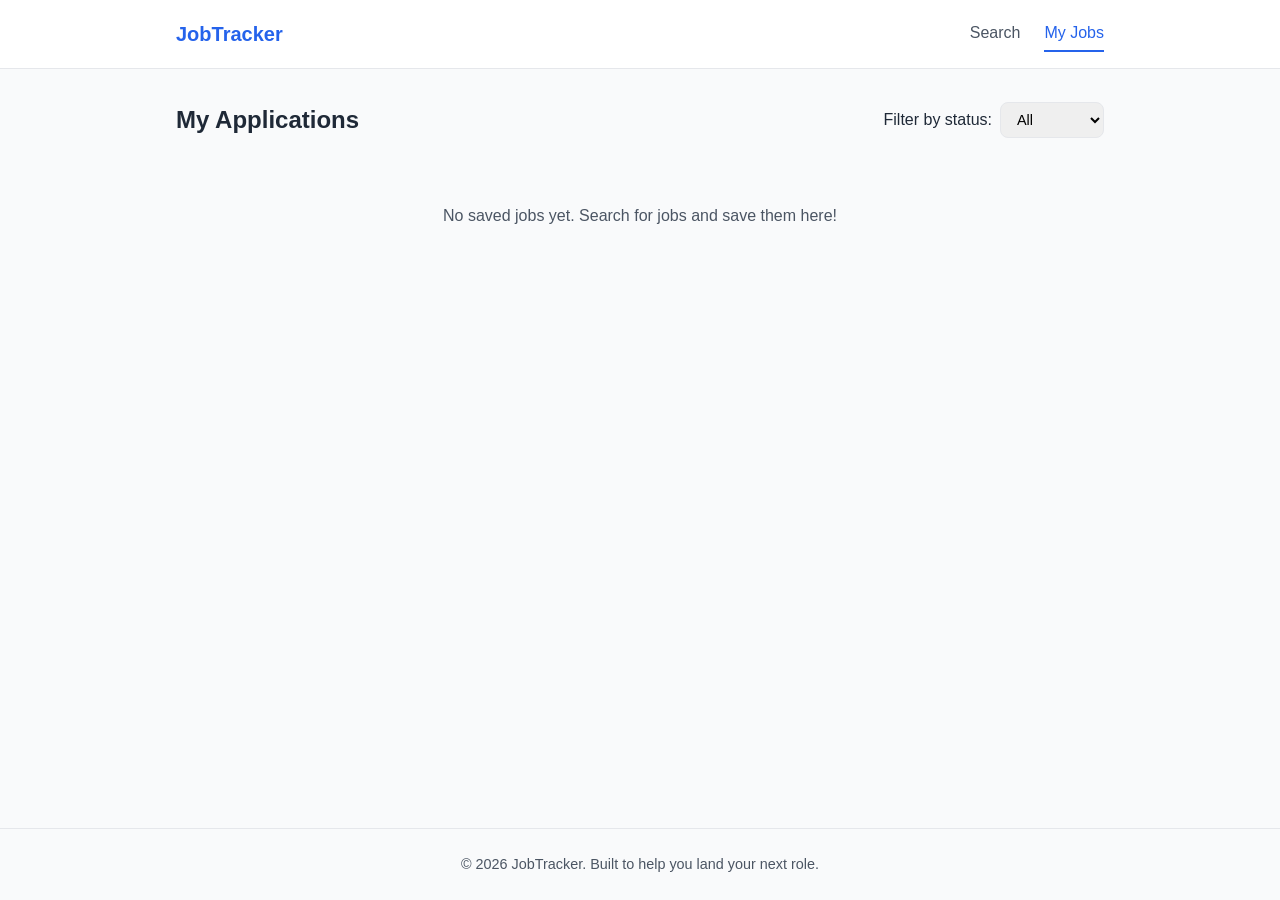
==== tracker.html @ ab7410bc "first push for job tracking website" ====
<!DOCTYPE html>
<html lang="en">
<head>
  <meta charset="UTF-8">
  <meta name="viewport" content="width=device-width, initial-scale=1.0">
  <title>JobTracker — My Applications</title>
  <link rel="stylesheet" href="css/style.css">
</head>
<body>
  <header>
    <div class="container">
      <h1><a href="index.html">JobTracker</a></h1>
      <nav>
        <a href="index.html">Search</a>
        <a href="tracker.html" class="active">My Jobs</a>
      </nav>
    </div>
  </header>

  <main class="container">
    <section class="tracker-header">
      <h2>My Applications</h2>
      <div class="filter-row">
        <label for="status-filter">Filter by status:</label>
        <select id="status-filter" aria-label="Filter jobs by status">
          <option value="all">All</option>
          <option value="saved">Saved</option>
          <option value="applied">Applied</option>
          <option value="interview">Interview</option>
          <option value="offer">Offer</option>
          <option value="rejected">Rejected</option>
        </select>
      </div>
    </section>

    <section id="tracked-jobs" class="tracked-jobs" aria-live="polite">
      <p class="placeholder-text">No saved jobs yet. Search for jobs and save them here!</p>
    </section>
  </main>

  <footer>
    <div class="container">
      <p>&copy; 2026 JobTracker. Built to help you land your next role.</p>
    </div>
  </footer>

  <script src="js/storage.js"></script>
  <script src="js/tracker.js"></script>
</body>
</html>
---- css/style.css ----
/* === Reset & Base === */
*, *::before, *::after {
  box-sizing: border-box;
  margin: 0;
  padding: 0;
}

:root {
  --primary: #2563eb;
  --primary-hover: #1d4ed8;
  --success: #16a34a;
  --warning: #ea580c;
  --danger: #dc2626;
  --gray-50: #f9fafb;
  --gray-100: #f3f4f6;
  --gray-200: #e5e7eb;
  --gray-600: #4b5563;
  --gray-800: #1f2937;
  --radius: 8px;
  --shadow: 0 1px 3px rgba(0,0,0,0.1), 0 1px 2px rgba(0,0,0,0.06);
}

body {
  font-family: -apple-system, BlinkMacSystemFont, 'Segoe UI', Roboto, sans-serif;
  line-height: 1.6;
  color: var(--gray-800);
  background: var(--gray-50);
  min-height: 100vh;
  display: flex;
  flex-direction: column;
}

.container {
  max-width: 960px;
  margin: 0 auto;
  padding: 0 1rem;
  width: 100%;
}

/* === Header === */
header {
  background: white;
  border-bottom: 1px solid var(--gray-200);
  padding: 1rem 0;
  position: sticky;
  top: 0;
  z-index: 100;
}

header .container {
  display: flex;
  align-items: center;
  justify-content: space-between;
}

header h1 {
  font-size: 1.25rem;
}

header h1 a {
  text-decoration: none;
  color: var(--primary);
}

nav {
  display: flex;
  gap: 1.5rem;
}

nav a {
  text-decoration: none;
  color: var(--gray-600);
  font-weight: 500;
  padding: 0.25rem 0;
  border-bottom: 2px solid transparent;
  transition: color 0.2s, border-color 0.2s;
}

nav a:hover,
nav a.active {
  color: var(--primary);
  border-bottom-color: var(--primary);
}

/* === Hero === */
.hero {
  text-align: center;
  padding: 3rem 0 2rem;
}

.hero h2 {
  font-size: 2rem;
  margin-bottom: 0.5rem;
}

.hero p {
  color: var(--gray-600);
  font-size: 1.1rem;
}

/* === Search === */
.search-section {
  margin-bottom: 2rem;
}

.search-row {
  display: flex;
  gap: 0.5rem;
  flex-wrap: wrap;
}

.search-row input {
  flex: 1;
  min-width: 200px;
  padding: 0.75rem 1rem;
  border: 1px solid var(--gray-200);
  border-radius: var(--radius);
  font-size: 1rem;
  transition: border-color 0.2s;
}

.search-row input:focus {
  outline: none;
  border-color: var(--primary);
  box-shadow: 0 0 0 3px rgba(37, 99, 235, 0.1);
}

.search-row button,
button.btn {
  padding: 0.75rem 1.5rem;
  background: var(--primary);
  color: white;
  border: none;
  border-radius: var(--radius);
  font-size: 1rem;
  font-weight: 500;
  cursor: pointer;
  transition: background 0.2s;
}

.search-row button:hover,
button.btn:hover {
  background: var(--primary-hover);
}

/* === Results === */
.results {
  display: flex;
  flex-direction: column;
  gap: 1rem;
  padding-bottom: 2rem;
}

.placeholder-text {
  text-align: center;
  color: var(--gray-600);
  padding: 3rem 0;
}

.job-card {
  background: white;
  border: 1px solid var(--gray-200);
  border-radius: var(--radius);
  padding: 1.25rem;
  box-shadow: var(--shadow);
  transition: box-shadow 0.2s;
}

.job-card:hover {
  box-shadow: 0 4px 12px rgba(0,0,0,0.1);
}

.job-card h3 {
  font-size: 1.1rem;
  margin-bottom: 0.25rem;
}

.job-card h3 a {
  color: var(--primary);
  text-decoration: none;
}

.job-card h3 a:hover {
  text-decoration: underline;
}

.job-card .company {
  font-weight: 500;
  color: var(--gray-800);
}

.job-card .meta {
  color: var(--gray-600);
  font-size: 0.9rem;
  margin: 0.5rem 0;
}

.job-card .description {
  font-size: 0.9rem;
  color: var(--gray-600);
  margin: 0.75rem 0;
  display: -webkit-box;
  -webkit-line-clamp: 3;
  -webkit-box-orient: vertical;
  overflow: hidden;
}

.job-card .actions {
  display: flex;
  gap: 0.5rem;
  margin-top: 0.75rem;
  flex-wrap: wrap;
}

.job-card .actions button {
  padding: 0.4rem 0.75rem;
  font-size: 0.85rem;
  border-radius: var(--radius);
  border: none;
  cursor: pointer;
  font-weight: 500;
  transition: background 0.2s;
}

.btn-save {
  background: var(--primary);
  color: white;
}

.btn-save:hover {
  background: var(--primary-hover);
}

.btn-save.saved {
  background: var(--gray-200);
  color: var(--gray-600);
  cursor: default;
}

/* === Tracker === */
.tracker-header {
  display: flex;
  align-items: center;
  justify-content: space-between;
  flex-wrap: wrap;
  gap: 1rem;
  padding: 2rem 0 1rem;
}

.tracker-header h2 {
  font-size: 1.5rem;
}

.filter-row {
  display: flex;
  align-items: center;
  gap: 0.5rem;
}

.filter-row select {
  padding: 0.5rem 0.75rem;
  border: 1px solid var(--gray-200);
  border-radius: var(--radius);
  font-size: 0.9rem;
}

.tracked-jobs {
  display: flex;
  flex-direction: column;
  gap: 1rem;
  padding-bottom: 2rem;
}

.job-card .status-row {
  display: flex;
  align-items: center;
  gap: 0.75rem;
  margin-top: 0.75rem;
  flex-wrap: wrap;
}

.status-badge {
  display: inline-block;
  padding: 0.25rem 0.6rem;
  border-radius: 9999px;
  font-size: 0.8rem;
  font-weight: 600;
  text-transform: capitalize;
}

.status-saved { background: var(--gray-100); color: var(--gray-600); }
.status-applied { background: #dbeafe; color: #1e40af; }
.status-interview { background: #fef3c7; color: #92400e; }
.status-offer { background: #d1fae5; color: #065f46; }
.status-rejected { background: #fee2e2; color: #991b1b; }

.status-row select {
  padding: 0.3rem 0.5rem;
  border: 1px solid var(--gray-200);
  border-radius: var(--radius);
  font-size: 0.85rem;
}

.btn-remove {
  background: var(--danger);
  color: white;
}

.btn-remove:hover {
  background: #b91c1c;
}

/* === Footer === */
footer {
  margin-top: auto;
  padding: 1.5rem 0;
  text-align: center;
  color: var(--gray-600);
  font-size: 0.9rem;
  border-top: 1px solid var(--gray-200);
}

/* === Loading === */
.loading {
  text-align: center;
  padding: 2rem;
  color: var(--gray-600);
}

.loading::after {
  content: '';
  display: inline-block;
  width: 1.25rem;
  height: 1.25rem;
  border: 2px solid var(--gray-200);
  border-top-color: var(--primary);
  border-radius: 50%;
  animation: spin 0.6s linear infinite;
  margin-left: 0.5rem;
  vertical-align: middle;
}

@keyframes spin {
  to { transform: rotate(360deg); }
}

/* === Responsive === */
@media (max-width: 600px) {
  .search-row {
    flex-direction: column;
  }

  .search-row input {
    min-width: unset;
  }

  .tracker-header {
    flex-direction: column;
    align-items: flex-start;
  }
}
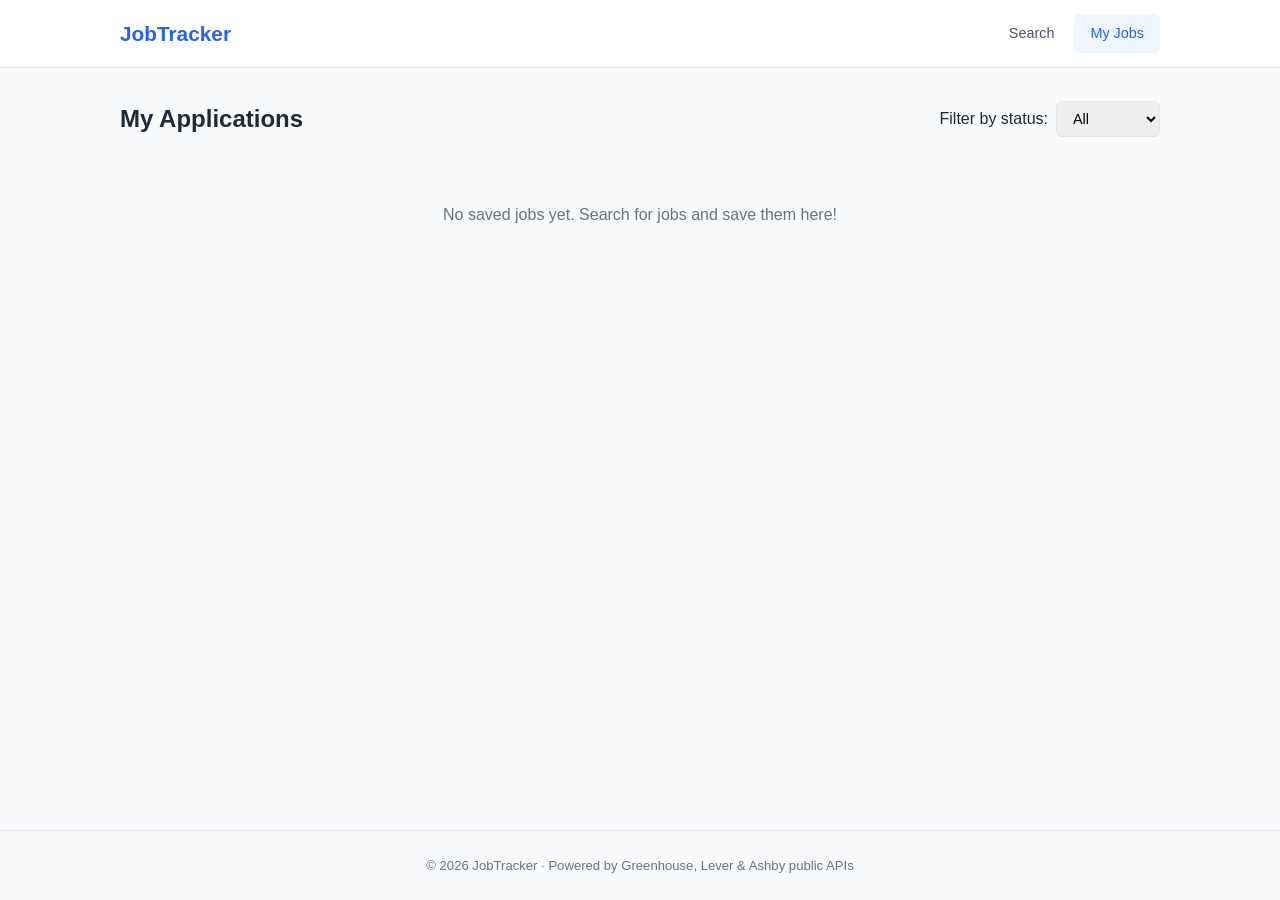
==== commit 3ad80d5f: "major update: added way more companies, public api calls, and fixed up UI" ====
--- a/tracker.html
+++ b/tracker.html
@@ -40,7 +40,7 @@
 
   <footer>
     <div class="container">
-      <p>&copy; 2026 JobTracker. Built to help you land your next role.</p>
+      <p>&copy; 2026 JobTracker &middot; Powered by Greenhouse, Lever & Ashby public APIs</p>
     </div>
   </footer>
 
--- a/css/style.css
+++ b/css/style.css
@@ -8,20 +8,29 @@
 :root {
   --primary: #2563eb;
   --primary-hover: #1d4ed8;
+  --primary-light: #eff6ff;
   --success: #16a34a;
+  --success-light: #f0fdf4;
   --warning: #ea580c;
   --danger: #dc2626;
   --gray-50: #f9fafb;
   --gray-100: #f3f4f6;
   --gray-200: #e5e7eb;
+  --gray-300: #d1d5db;
+  --gray-500: #6b7280;
   --gray-600: #4b5563;
+  --gray-700: #374151;
   --gray-800: #1f2937;
-  --radius: 8px;
-  --shadow: 0 1px 3px rgba(0,0,0,0.1), 0 1px 2px rgba(0,0,0,0.06);
+  --gray-900: #111827;
+  --radius: 10px;
+  --radius-sm: 6px;
+  --shadow: 0 1px 3px rgba(0,0,0,0.08), 0 1px 2px rgba(0,0,0,0.04);
+  --shadow-md: 0 4px 6px -1px rgba(0,0,0,0.08), 0 2px 4px -2px rgba(0,0,0,0.05);
+  --shadow-lg: 0 10px 15px -3px rgba(0,0,0,0.08), 0 4px 6px -4px rgba(0,0,0,0.05);
 }
 
 body {
-  font-family: -apple-system, BlinkMacSystemFont, 'Segoe UI', Roboto, sans-serif;
+  font-family: -apple-system, BlinkMacSystemFont, 'Segoe UI', Roboto, 'Inter', sans-serif;
   line-height: 1.6;
   color: var(--gray-800);
   background: var(--gray-50);
@@ -31,9 +40,9 @@
 }
 
 .container {
-  max-width: 960px;
+  max-width: 1080px;
   margin: 0 auto;
-  padding: 0 1rem;
+  padding: 0 1.25rem;
   width: 100%;
 }
 
@@ -41,10 +50,12 @@
 header {
   background: white;
   border-bottom: 1px solid var(--gray-200);
-  padding: 1rem 0;
+  padding: 0.875rem 0;
   position: sticky;
   top: 0;
   z-index: 100;
+  backdrop-filter: blur(8px);
+  background: rgba(255,255,255,0.95);
 }
 
 header .container {
@@ -54,7 +65,8 @@
 }
 
 header h1 {
-  font-size: 1.25rem;
+  font-size: 1.3rem;
+  font-weight: 700;
 }
 
 header h1 a {
@@ -64,59 +76,65 @@
 
 nav {
   display: flex;
-  gap: 1.5rem;
+  gap: 0.25rem;
 }
 
 nav a {
   text-decoration: none;
   color: var(--gray-600);
   font-weight: 500;
-  padding: 0.25rem 0;
-  border-bottom: 2px solid transparent;
-  transition: color 0.2s, border-color 0.2s;
-}
-
-nav a:hover,
+  font-size: 0.9rem;
+  padding: 0.5rem 1rem;
+  border-radius: var(--radius-sm);
+  transition: all 0.15s;
+}
+
+nav a:hover {
+  background: var(--gray-100);
+  color: var(--gray-800);
+}
+
 nav a.active {
+  background: var(--primary-light);
   color: var(--primary);
-  border-bottom-color: var(--primary);
 }
 
 /* === Hero === */
 .hero {
   text-align: center;
-  padding: 3rem 0 2rem;
+  padding: 2.5rem 0 1.5rem;
 }
 
 .hero h2 {
   font-size: 2rem;
-  margin-bottom: 0.5rem;
+  font-weight: 700;
+  color: var(--gray-900);
+  margin-bottom: 0.4rem;
 }
 
 .hero p {
-  color: var(--gray-600);
-  font-size: 1.1rem;
+  color: var(--gray-500);
+  font-size: 1.05rem;
 }
 
 /* === Search === */
 .search-section {
-  margin-bottom: 2rem;
+  margin-bottom: 1.5rem;
 }
 
 .search-row {
   display: flex;
   gap: 0.5rem;
-  flex-wrap: wrap;
 }
 
 .search-row input {
   flex: 1;
-  min-width: 200px;
-  padding: 0.75rem 1rem;
-  border: 1px solid var(--gray-200);
+  padding: 0.8rem 1rem;
+  border: 2px solid var(--gray-200);
   border-radius: var(--radius);
   font-size: 1rem;
-  transition: border-color 0.2s;
+  transition: border-color 0.2s, box-shadow 0.2s;
+  background: white;
 }
 
 .search-row input:focus {
@@ -125,101 +143,266 @@
   box-shadow: 0 0 0 3px rgba(37, 99, 235, 0.1);
 }
 
-.search-row button,
-button.btn {
-  padding: 0.75rem 1.5rem;
+.search-row button {
+  padding: 0.8rem 2rem;
   background: var(--primary);
   color: white;
   border: none;
   border-radius: var(--radius);
   font-size: 1rem;
+  font-weight: 600;
+  cursor: pointer;
+  transition: background 0.15s, transform 0.1s;
+  white-space: nowrap;
+}
+
+.search-row button:hover {
+  background: var(--primary-hover);
+}
+
+.search-row button:active {
+  transform: scale(0.97);
+}
+
+.location-row {
+  display: flex;
+  gap: 0.5rem;
+  margin-top: 0.5rem;
+}
+
+.location-row input,
+.location-row select {
+  flex: 1;
+  padding: 0.6rem 0.85rem;
+  border: 1.5px solid var(--gray-200);
+  border-radius: var(--radius-sm);
+  font-size: 0.9rem;
+  background: white;
+  transition: border-color 0.2s;
+}
+
+.location-row input:focus,
+.location-row select:focus {
+  outline: none;
+  border-color: var(--primary);
+  box-shadow: 0 0 0 3px rgba(37, 99, 235, 0.1);
+}
+
+/* === Advanced Filters === */
+.toggle-filters-btn {
+  background: none;
+  border: none;
+  color: var(--gray-500);
+  font-size: 0.85rem;
   font-weight: 500;
   cursor: pointer;
-  transition: background 0.2s;
-}
-
-.search-row button:hover,
-button.btn:hover {
-  background: var(--primary-hover);
+  padding: 0.6rem 0;
+  transition: color 0.2s;
+}
+
+.toggle-filters-btn:hover {
+  color: var(--primary);
+}
+
+.advanced-filters {
+  background: white;
+  border: 1.5px solid var(--gray-200);
+  border-radius: var(--radius);
+  padding: 1.25rem;
+  margin-top: 0.5rem;
+  box-shadow: var(--shadow);
+}
+
+.advanced-filters.hidden {
+  display: none;
+}
+
+.filter-grid {
+  display: grid;
+  grid-template-columns: repeat(auto-fill, minmax(180px, 1fr));
+  gap: 0.85rem;
+}
+
+.filter-group {
+  display: flex;
+  flex-direction: column;
+  gap: 0.3rem;
+}
+
+.filter-group label {
+  font-size: 0.8rem;
+  font-weight: 600;
+  color: var(--gray-500);
+  text-transform: uppercase;
+  letter-spacing: 0.03em;
+}
+
+.filter-group select,
+.filter-group input {
+  padding: 0.5rem 0.7rem;
+  border: 1.5px solid var(--gray-200);
+  border-radius: var(--radius-sm);
+  font-size: 0.88rem;
+  transition: border-color 0.2s;
+  background: white;
+}
+
+.filter-group select:focus,
+.filter-group input:focus {
+  outline: none;
+  border-color: var(--primary);
+  box-shadow: 0 0 0 3px rgba(37, 99, 235, 0.1);
+}
+
+.filter-note {
+  margin-top: 0.85rem;
+  font-size: 0.78rem;
+  color: var(--gray-500);
+  font-style: italic;
+}
+
+/* === Load Status === */
+.load-status {
+  text-align: center;
+  font-size: 0.82rem;
+  color: var(--gray-500);
+  padding: 0.4rem 0;
+}
+
+.load-status:empty {
+  display: none;
 }
 
 /* === Results === */
 .results {
   display: flex;
   flex-direction: column;
-  gap: 1rem;
+  gap: 0.75rem;
   padding-bottom: 2rem;
+}
+
+.results-count {
+  color: var(--gray-500);
+  font-size: 0.88rem;
+  padding: 0.25rem 0;
+  font-weight: 500;
 }
 
 .placeholder-text {
   text-align: center;
-  color: var(--gray-600);
+  color: var(--gray-500);
   padding: 3rem 0;
-}
-
+  font-size: 1rem;
+}
+
+/* === Job Cards === */
 .job-card {
   background: white;
   border: 1px solid var(--gray-200);
   border-radius: var(--radius);
   padding: 1.25rem;
   box-shadow: var(--shadow);
-  transition: box-shadow 0.2s;
+  transition: box-shadow 0.2s, border-color 0.2s;
+  display: flex;
+  gap: 1rem;
 }
 
 .job-card:hover {
-  box-shadow: 0 4px 12px rgba(0,0,0,0.1);
+  box-shadow: var(--shadow-md);
+  border-color: var(--gray-300);
+}
+
+.job-card .card-avatar {
+  flex-shrink: 0;
+  width: 44px;
+  height: 44px;
+  border-radius: var(--radius-sm);
+  background: var(--primary-light);
+  color: var(--primary);
+  display: flex;
+  align-items: center;
+  justify-content: center;
+  font-weight: 700;
+  font-size: 0.9rem;
+}
+
+.job-card .card-body {
+  flex: 1;
+  min-width: 0;
 }
 
 .job-card h3 {
-  font-size: 1.1rem;
-  margin-bottom: 0.25rem;
+  font-size: 1rem;
+  font-weight: 600;
+  margin-bottom: 0.15rem;
+  line-height: 1.3;
 }
 
 .job-card h3 a {
+  color: var(--gray-900);
+  text-decoration: none;
+}
+
+.job-card h3 a:hover {
   color: var(--primary);
-  text-decoration: none;
-}
-
-.job-card h3 a:hover {
-  text-decoration: underline;
 }
 
 .job-card .company {
   font-weight: 500;
-  color: var(--gray-800);
+  font-size: 0.9rem;
+  color: var(--gray-700);
 }
 
 .job-card .meta {
+  color: var(--gray-500);
+  font-size: 0.82rem;
+  margin: 0.35rem 0;
+  display: flex;
+  flex-wrap: wrap;
+  gap: 0.5rem;
+  align-items: center;
+}
+
+.job-card .meta .tag {
+  background: var(--gray-100);
+  padding: 0.15rem 0.5rem;
+  border-radius: 9999px;
+  font-size: 0.75rem;
+  font-weight: 500;
+}
+
+.job-card .description {
+  font-size: 0.85rem;
   color: var(--gray-600);
-  font-size: 0.9rem;
   margin: 0.5rem 0;
-}
-
-.job-card .description {
-  font-size: 0.9rem;
-  color: var(--gray-600);
-  margin: 0.75rem 0;
   display: -webkit-box;
-  -webkit-line-clamp: 3;
+  -webkit-line-clamp: 2;
   -webkit-box-orient: vertical;
   overflow: hidden;
+  line-height: 1.5;
 }
 
 .job-card .actions {
   display: flex;
   gap: 0.5rem;
-  margin-top: 0.75rem;
+  margin-top: 0.6rem;
+  align-items: center;
   flex-wrap: wrap;
 }
 
-.job-card .actions button {
-  padding: 0.4rem 0.75rem;
-  font-size: 0.85rem;
-  border-radius: var(--radius);
+.job-card .actions button,
+.job-card .actions a {
+  padding: 0.4rem 0.85rem;
+  font-size: 0.8rem;
+  border-radius: var(--radius-sm);
   border: none;
   cursor: pointer;
-  font-weight: 500;
-  transition: background 0.2s;
+  font-weight: 600;
+  transition: all 0.15s;
+  text-decoration: none;
+  display: inline-flex;
+  align-items: center;
+  gap: 0.3rem;
 }
 
 .btn-save {
@@ -232,9 +415,29 @@
 }
 
 .btn-save.saved {
-  background: var(--gray-200);
-  color: var(--gray-600);
+  background: var(--gray-100);
+  color: var(--gray-500);
   cursor: default;
+}
+
+.btn-apply {
+  background: var(--success-light);
+  color: var(--success);
+  border: 1px solid #bbf7d0;
+}
+
+.btn-apply:hover {
+  background: #dcfce7;
+}
+
+.btn-remove {
+  background: #fef2f2;
+  color: var(--danger);
+  border: 1px solid #fecaca;
+}
+
+.btn-remove:hover {
+  background: #fee2e2;
 }
 
 /* === Tracker === */
@@ -249,6 +452,7 @@
 
 .tracker-header h2 {
   font-size: 1.5rem;
+  font-weight: 700;
 }
 
 .filter-row {
@@ -259,31 +463,31 @@
 
 .filter-row select {
   padding: 0.5rem 0.75rem;
-  border: 1px solid var(--gray-200);
-  border-radius: var(--radius);
+  border: 1.5px solid var(--gray-200);
+  border-radius: var(--radius-sm);
   font-size: 0.9rem;
 }
 
 .tracked-jobs {
   display: flex;
   flex-direction: column;
-  gap: 1rem;
+  gap: 0.75rem;
   padding-bottom: 2rem;
 }
 
 .job-card .status-row {
   display: flex;
   align-items: center;
-  gap: 0.75rem;
-  margin-top: 0.75rem;
+  gap: 0.6rem;
+  margin-top: 0.6rem;
   flex-wrap: wrap;
 }
 
 .status-badge {
   display: inline-block;
-  padding: 0.25rem 0.6rem;
+  padding: 0.2rem 0.6rem;
   border-radius: 9999px;
-  font-size: 0.8rem;
+  font-size: 0.75rem;
   font-weight: 600;
   text-transform: capitalize;
 }
@@ -296,18 +500,9 @@
 
 .status-row select {
   padding: 0.3rem 0.5rem;
-  border: 1px solid var(--gray-200);
-  border-radius: var(--radius);
-  font-size: 0.85rem;
-}
-
-.btn-remove {
-  background: var(--danger);
-  color: white;
-}
-
-.btn-remove:hover {
-  background: #b91c1c;
+  border: 1.5px solid var(--gray-200);
+  border-radius: var(--radius-sm);
+  font-size: 0.82rem;
 }
 
 /* === Footer === */
@@ -315,23 +510,53 @@
   margin-top: auto;
   padding: 1.5rem 0;
   text-align: center;
+  color: var(--gray-500);
+  font-size: 0.82rem;
+  border-top: 1px solid var(--gray-200);
+}
+
+/* === Error Message === */
+.error-message {
+  text-align: center;
+  padding: 3rem 1.5rem;
+  background: #fef2f2;
+  border: 1px solid #fecaca;
+  border-radius: var(--radius);
+}
+
+.error-message h3 {
+  color: var(--danger);
+  margin-bottom: 0.5rem;
+}
+
+.error-message p {
   color: var(--gray-600);
-  font-size: 0.9rem;
-  border-top: 1px solid var(--gray-200);
+  margin-bottom: 1.25rem;
+}
+
+.retry-btn {
+  background: var(--primary);
+  color: white;
+  padding: 0.6rem 1.5rem;
+  border: none;
+  border-radius: var(--radius-sm);
+  font-weight: 600;
+  cursor: pointer;
 }
 
 /* === Loading === */
 .loading {
   text-align: center;
   padding: 2rem;
-  color: var(--gray-600);
+  color: var(--gray-500);
+  font-size: 0.95rem;
 }
 
 .loading::after {
   content: '';
   display: inline-block;
-  width: 1.25rem;
-  height: 1.25rem;
+  width: 1rem;
+  height: 1rem;
   border: 2px solid var(--gray-200);
   border-top-color: var(--primary);
   border-radius: 50%;
@@ -345,17 +570,40 @@
 }
 
 /* === Responsive === */
-@media (max-width: 600px) {
+@media (max-width: 640px) {
+  .hero h2 { font-size: 1.5rem; }
+  
   .search-row {
     flex-direction: column;
   }
 
-  .search-row input {
-    min-width: unset;
+  .location-row {
+    flex-direction: column;
+  }
+
+  .job-card {
+    flex-direction: column;
+    gap: 0.5rem;
+  }
+
+  .job-card .card-avatar {
+    width: 36px;
+    height: 36px;
+    font-size: 0.8rem;
   }
 
   .tracker-header {
     flex-direction: column;
     align-items: flex-start;
   }
-}
+
+  .filter-grid {
+    grid-template-columns: 1fr 1fr;
+  }
+}
+
+@media (max-width: 400px) {
+  .filter-grid {
+    grid-template-columns: 1fr;
+  }
+}
